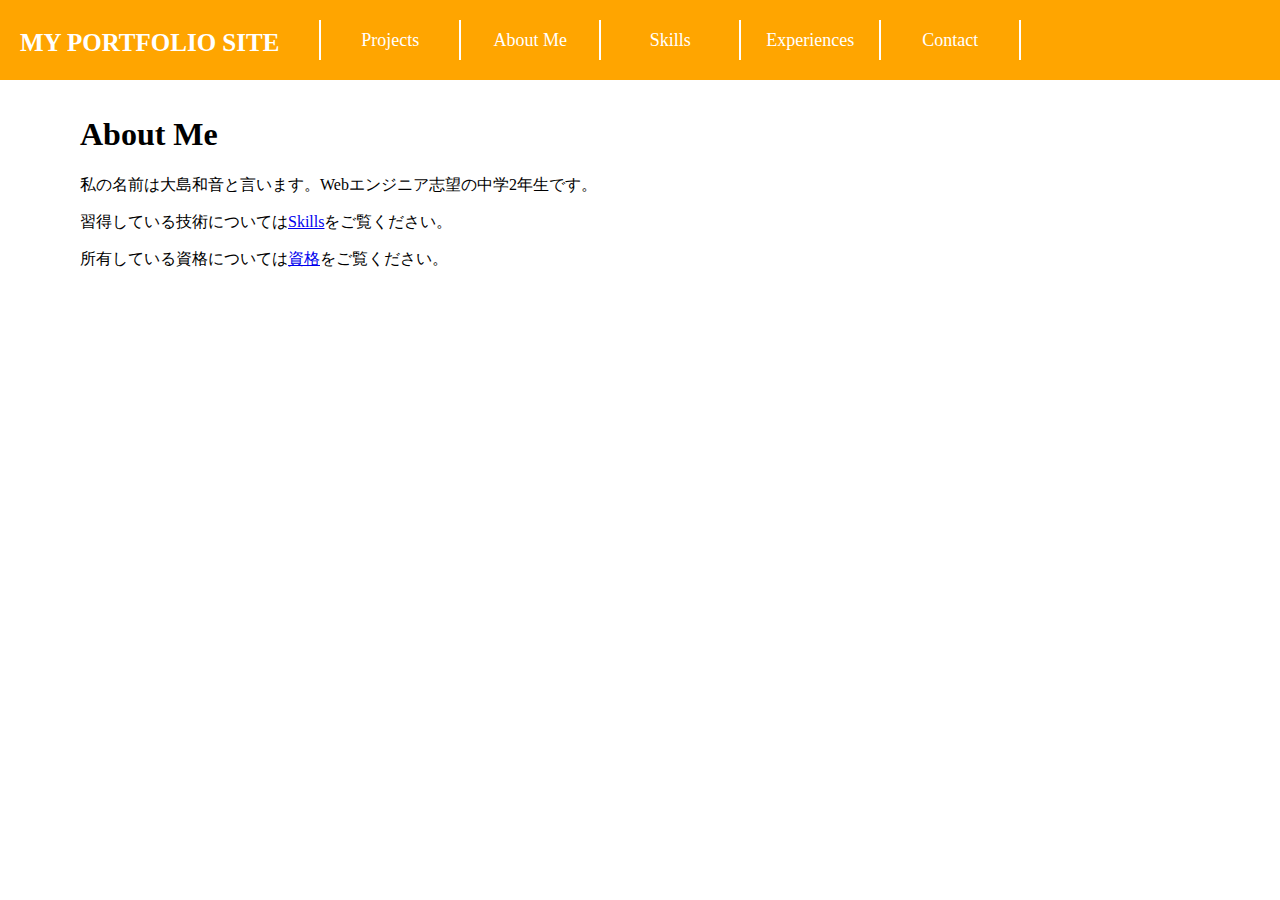
==== html/aboutme.html @ 77c8d6bc "first commit" ====
<!doctype html>
<html lang="ja">
  <head>
    <meta charset="UTF-8" />
    <link rel="stylesheet" href="./css/style.css" />
    <title>About Me - My Portfolio Site</title>
  </head>
  <body>
    <header class="header">
      <h1 class="site-title"><a href="/">MY PORTFOLIO SITE</a></h1>
      <ul class="links">
        <li><a href="projects.html">Projects</a></li>
        <li><a href="aboutme.html">About Me</a></li>
        <li><a href="skills.html">Skills</a></li>
        <li><a href="experiences.html">Experiences</a></li>
        <li><a href="contact.html">Contact</a></li>
      </ul>
    </header>
    <main class="main">
      <h1>About Me</h1>
      <p>私の名前は大島和音と言います。Webエンジニア志望の中学2年生です。</p>
      <p>
        習得している技術については<a href="/skills.html">Skills</a
        >をご覧ください。
      </p>
      <p>
        所有している資格については<a href="/experiences.html">資格</a
        >をご覧ください。
      </p>
    </main>
  </body>
</html>
---- html/css/style.css ----
body {
  margin: 0;
  width: 100vw;
  height: 100vh;
}

.header {
  display: flex;
  align-items: center;
  width: 100%;
  height: 80px;
  background-color: orange;
}

.site-title > a {
  margin-left: 20px;
  font-size: 25px;
  color: white;
  text-decoration: none;
}

.links {
  display: flex;
  list-style: none;
}

.links > li > a {
  display: inline-block;
  box-sizing: border-box;
  width: 140px;
  height: 40px;
  text-align: center;
  padding-top: 10px;
  color: white;
  font-size: 18px;
  text-decoration: none;
  border-right: white 2px solid;
}

.links > li:nth-child(1) > a {
  width: 142px;
  border-left: white 2px solid;
}

.main {
  box-sizing: border-box;
  width: 100%;
  padding: 15px 80px;
}
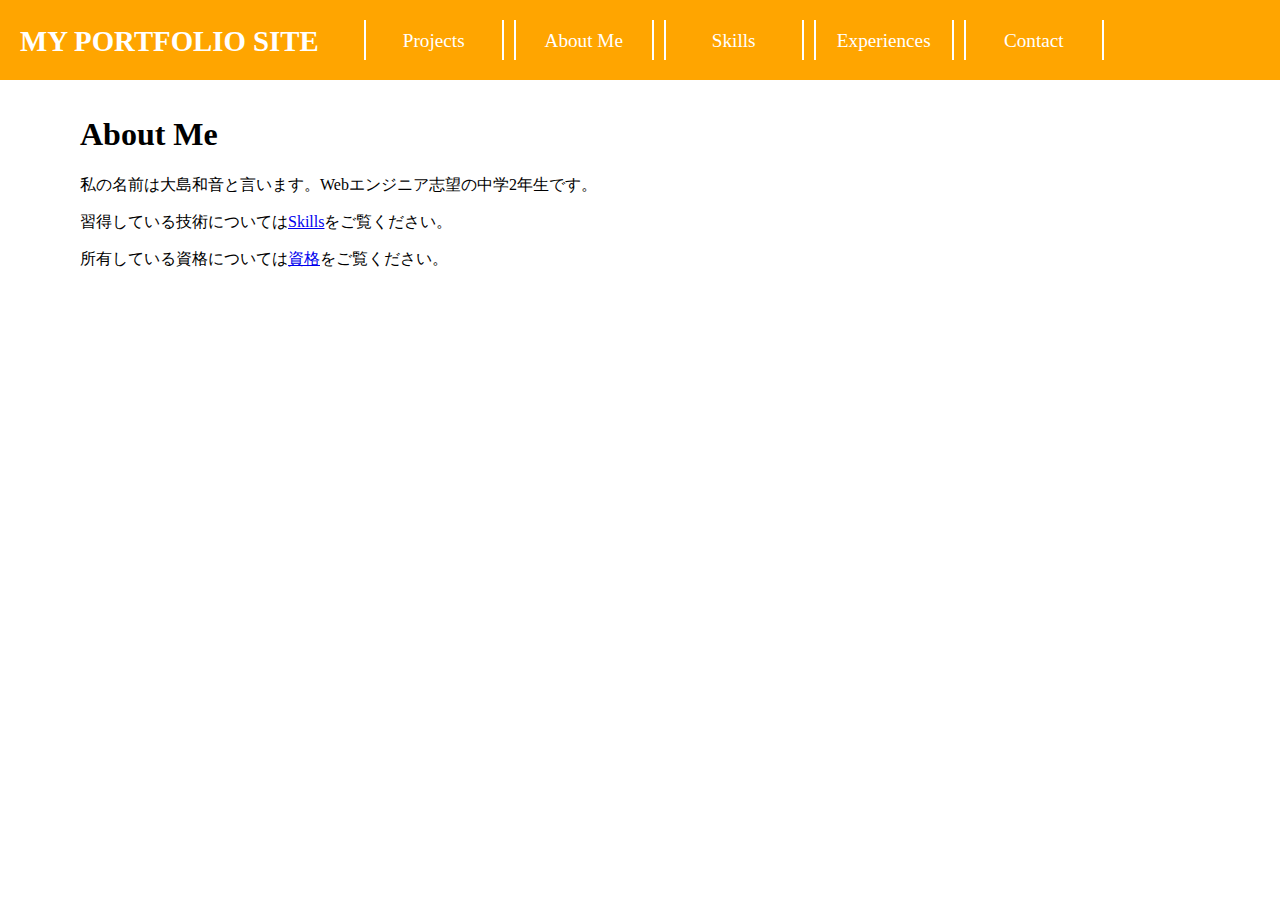
==== commit 57e4519f: "ひとまずはOK" ====
--- a/html/aboutme.html
+++ b/html/aboutme.html
@@ -2,6 +2,7 @@
 <html lang="ja">
   <head>
     <meta charset="UTF-8" />
+    <meta name="viewport" content="width=device-width" />
     <link rel="stylesheet" href="./css/style.css" />
     <title>About Me - My Portfolio Site</title>
   </head>
--- a/html/css/style.css
+++ b/html/css/style.css
@@ -8,19 +8,21 @@
   display: flex;
   align-items: center;
   width: 100%;
-  height: 80px;
+  min-height: 80px;
   background-color: orange;
 }
 
 .site-title > a {
   margin-left: 20px;
-  font-size: 25px;
+  font-size: 1.8rem;
   color: white;
   text-decoration: none;
 }
 
 .links {
   display: flex;
+  flex-wrap: wrap;
+  flex: 1;
   list-style: none;
 }
 
@@ -31,15 +33,11 @@
   height: 40px;
   text-align: center;
   padding-top: 10px;
+  margin-inline: 5px;
   color: white;
-  font-size: 18px;
+  font-size: 1.2rem;
   text-decoration: none;
-  border-right: white 2px solid;
-}
-
-.links > li:nth-child(1) > a {
-  width: 142px;
-  border-left: white 2px solid;
+  border-inline: white 2px solid;
 }
 
 .main {
@@ -47,3 +45,17 @@
   width: 100%;
   padding: 15px 80px;
 }
+
+.menu > ul {
+  list-style: none;
+}
+
+.menu > ul > li {
+  margin: 4px;
+}
+
+.menu > ul > li > a {
+  color: black;
+  font-size: 20px;
+  text-decoration: none;
+}
